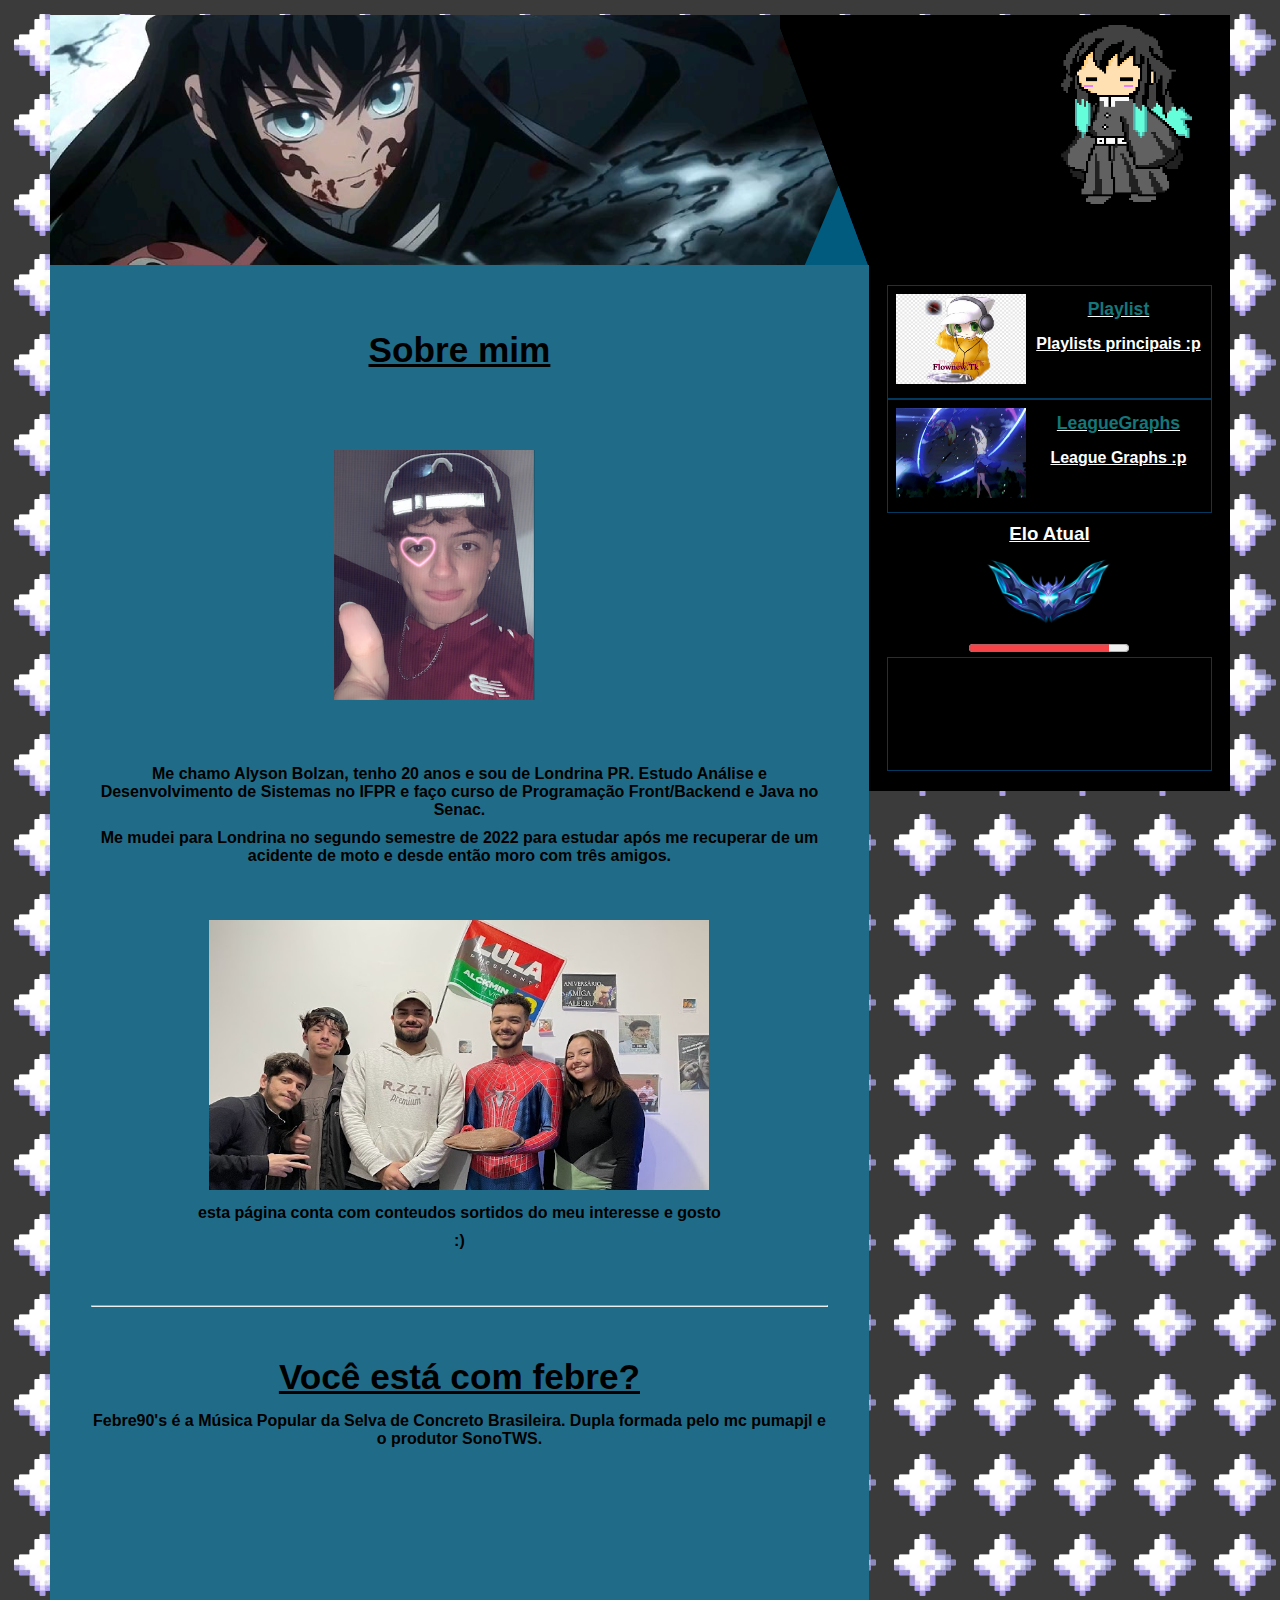
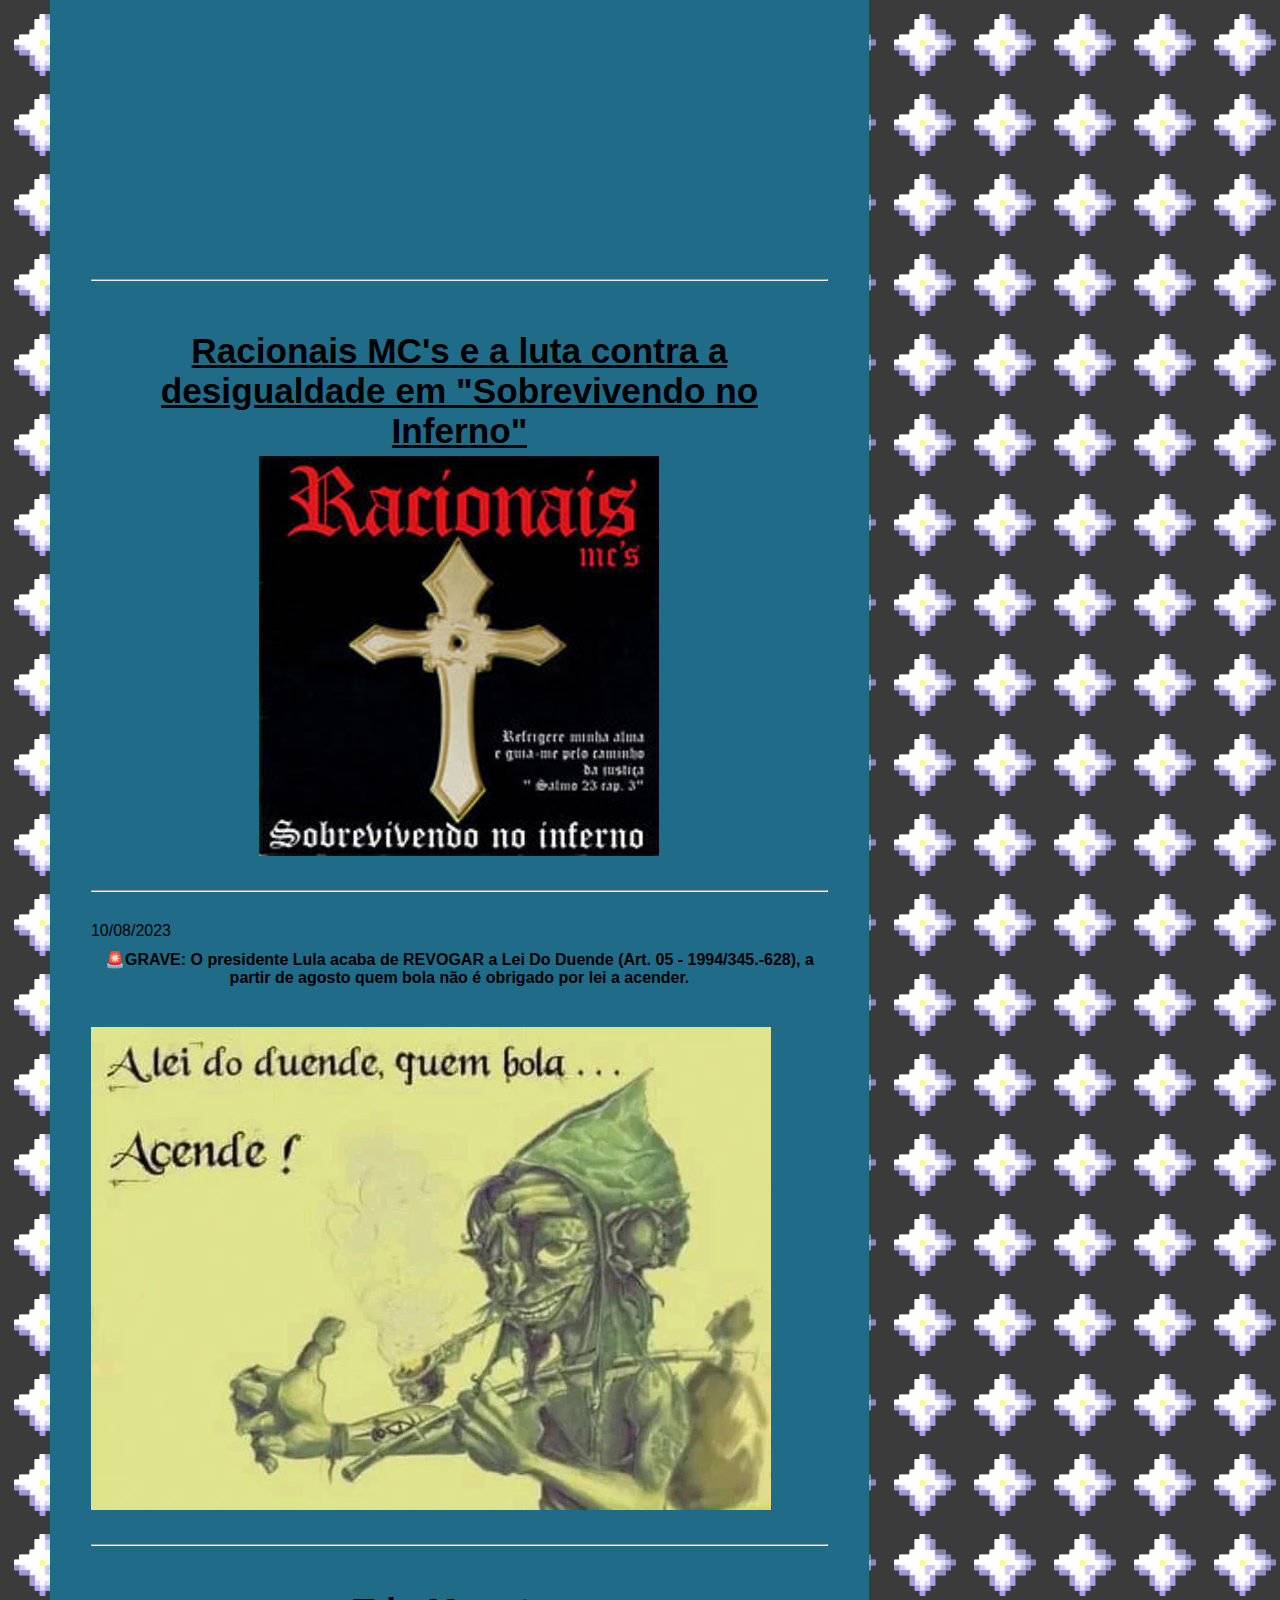
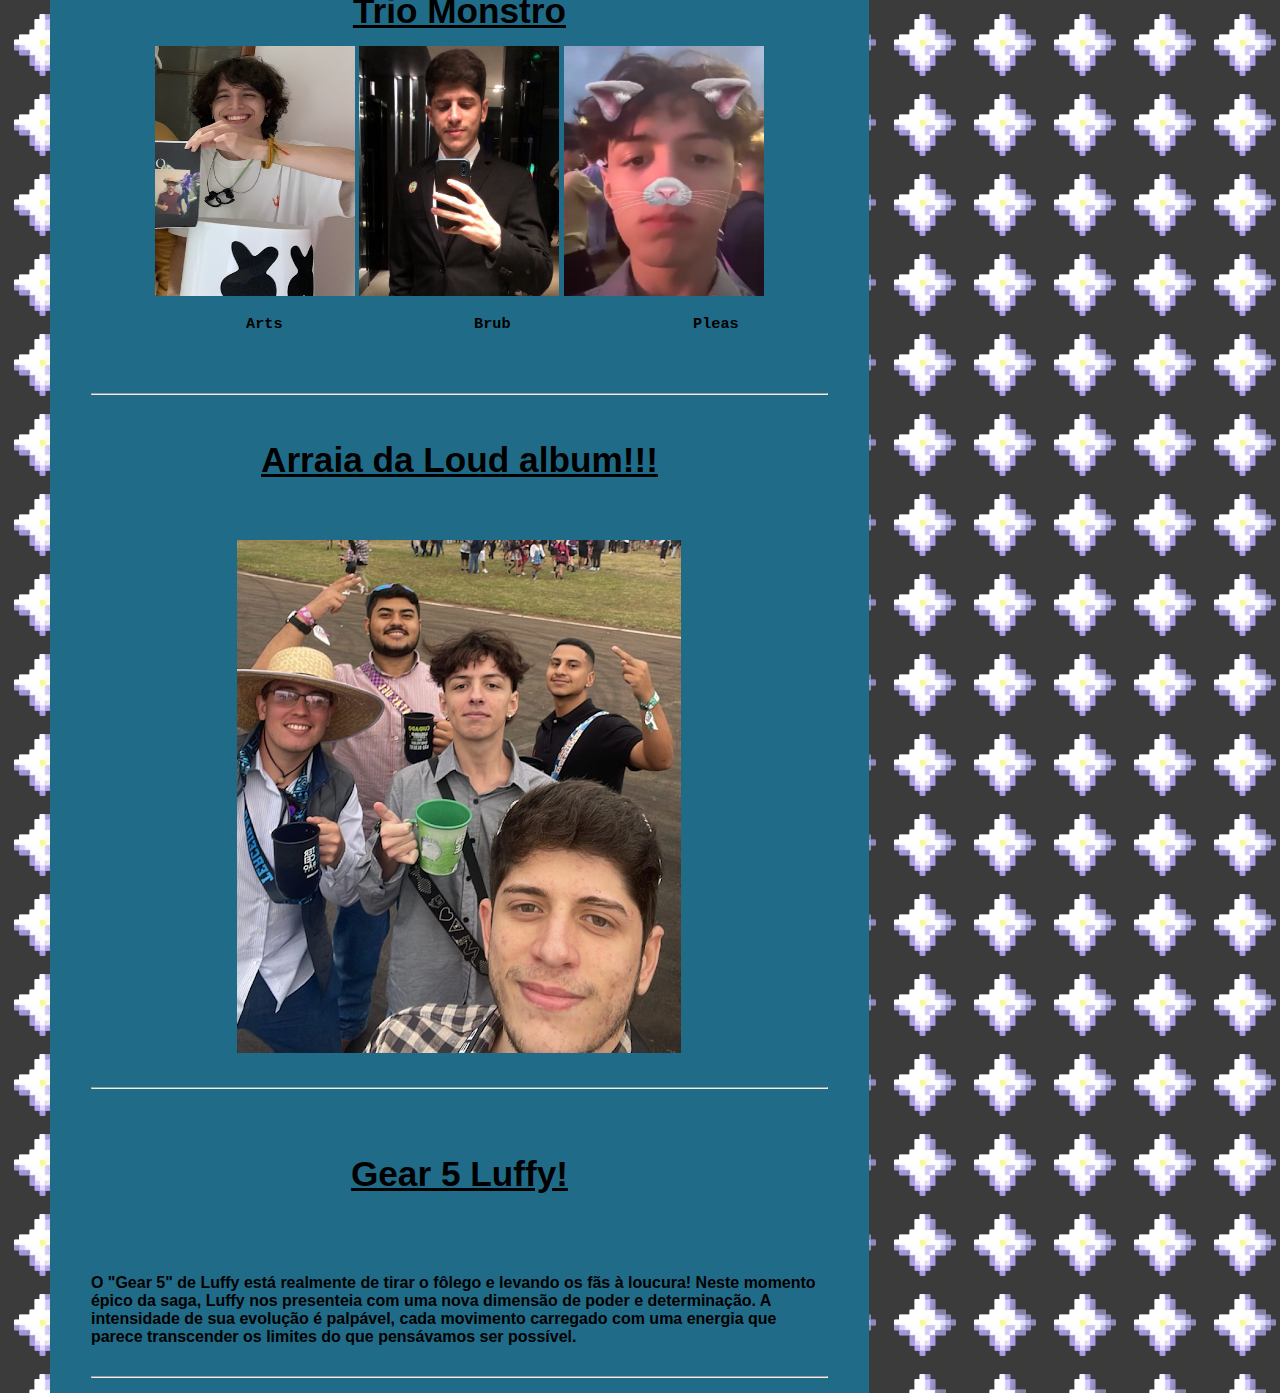
==== index.html @ 460cb1ec "Add files via upload" ====
<!DOCTYPE html>
<html lang="en">
<head>
    <meta charset="UTF-8">
    <meta name="viewport" content="width=device-width, initial-scale=1.0">
    <title>808Pleavinzera</title>
    <link rel="stylesheet" type="text/css" href="estilo.css"/>
</head>
<body>

    <div id="container"> <!--Inicio Container-->

        <div id="topo"> <!--Inicio Topo-->
            <div id="logo">
                <h1 class="logotipo">
                    <a href=""></a>
                </h1>
            </div>

            <div id="menu">

                <img class="texto" src="imagens/logotokito.gif">

                
            </div>
        </div><!--Fim Topo-->
    

        

        <div id="principal">
            <div class="conteudo">
                <pre>

                    
                </pre>
                <h2><center>Sobre mim</center></h2>
                <pre>
                <center>   
                <div class="foto">
                    <div class="front"><img src="imagens/Screenshot_10.png" width="200" height="250"></div>
                    <div class="back"><img src="imagens/kayn.png" width="200" height="250"></div>
                </div></center> 
                </pre>
                <pre>



                    
                
                    
                </pre>
                <p>
                    <strong><center>Me chamo Alyson Bolzan, tenho 20 anos e sou de Londrina PR. Estudo Análise e Desenvolvimento de Sistemas no IFPR e faço curso de Programação Front/Backend e Java no Senac.</center></strong>
                </p>
                <p>
                    <strong><center>Me mudei para Londrina no segundo semestre de 2022 para estudar após me recuperar de um acidente de moto e desde então moro com três amigos.</center></strong>
                </p>
                <p>
                    <pre>

                    
                    </pre>
                    <center><img src="imagens/Screenshot_1.png" width="500" height="270"></center>
                </p>
                <p>
                    <strong><center>esta página conta com conteudos sortidos do meu interesse e gosto</center></strong>
                </p>
                <p>
                    <strong><center>:)</center></strong>
                </p>
                <pre>

                    
                </pre>
                <hr>
                <pre>

                    
                </pre>
                <h2><center>Você está com febre?</center></h2>
                <p>
                        
                    </p>
                    
                <p>
                    <strong> <center>Febre90's é a Música Popular da Selva de Concreto Brasileira. Dupla formada pelo mc pumapjl e o produtor SonoTWS.</center></strong>
                </p>
                
            
                <p>

                </p>
                <iframe style="border-radius:12px" src="https://open.spotify.com/embed/artist/3Igua105OJq78XPcPKPGku?utm_source=generator" width="100%" height="352" frameBorder="0" allowfullscreen="" allow="autoplay; clipboard-write; encrypted-media; fullscreen; picture-in-picture" loading="lazy"></iframe>
<P>
    <pre>

                    
    </pre>
</p>

</p>
                <hr>
                <pre>


                </pre>
                <a href="sobrevivendo no inferno.html"><h2><center>Racionais MC's e a luta contra a desigualdade em "Sobrevivendo no Inferno"</center></h2></a>




<center><a href="sobrevivendo no inferno.html"><img src="imagens/Sobrevivendo_no_Inferno.jpg" alt="" width="400" height="400"></a></center> 

<pre>

    
</pre>
<hr>
<pre>


</pre>
<p>
    10/08/2023
</p>
<p>
    <strong> <center>🚨GRAVE: O presidente Lula acaba de REVOGAR a Lei Do Duende (Art. 05 - 1994/345.-628), a partir de agosto quem bola não é obrigado por lei a acender.</center></strong>
</p>
<pre>

    
</pre>

<img src="imagens/F0nHgTmXgAAiZmw.webp">
<pre>

    
</pre>   
<hr>
<pre>


</pre>
<p>
    <strong> <h2><center>Trio Monstro</center></strong></h2>
</p>
<div class="imgs">
   <center> <div class="not"><a href="arts.html"><img src="imagens/art.png" width="200" height="250"></a>  <a href="kurdz.html"><img src="imagens/bruno.png" width="200" height="250"></a>  <a href="pleas.html"><img src="imagens/plea.png" width="200" height="250"></a></div></center>
   <pre>
            <h3>                 Arts                     Brub                    Pleas</h3>
   </pre>
</div>
<pre>


</pre>
<hr>

<pre>


</pre>
<p>
    <strong> <h2><center>Arraia da Loud album!!!</center></strong></h2>
<pre>
</p>

    
</pre>

<center><a href="arraia.html"><img src="imagens/arraia.png" alt=""></a></center>
<pre>

    <hr>



</pre>
<strong> <h2><center>Gear 5 Luffy!</center></strong></h2>
<pre>
<center>
<a href="gear5.html"><img src="imagens/luffy-gear-5.gif" alt=""></a>



</pre></center>
<strong>O "Gear 5" de Luffy está realmente de tirar o fôlego e levando os fãs à loucura! Neste momento épico da saga, Luffy nos presenteia com uma nova dimensão de poder e determinação. A intensidade de sua evolução é palpável, cada movimento carregado com uma energia que parece transcender os limites do que pensávamos ser possível.</strong>
<pre>

    
</pre>
<hr>

            </div>
        </div>
        <div id="lateral">
            <div class="conteudo">
                <ul id="beneficios">
                    <li>
                        <a href="">
                        
                            <img src="imagens/png-transparent-anime-chibi-fox-broadcasting-company-disc-jockey-music-anime-chibi-vertebrate-computer-wallpaper.png" width="130" height="90" alt="Playlists">
                            <h3><center>Playlist</center></h3>
                            <p>
                                <center><strong> Playlists principais :p </strong></center>
                            </p>
                        </a>
                    </li>
                    <li>
                        <a href="https://www.leagueofgraphs.com/summoner/br/808">
                            <img src="imagens/download.gif" width="130" height="90" alt="Playlists">
                            <h3><center><strong>LeagueGraphs</strong></center></h3>
                            <p>
                                <center><strong> League Graphs :p </strong></center>
                            </p>
                        </a>
                    </li>
                    
                        <a href="">
                            <p></p>
                            <h3><center>Elo Atual</center></h3>
                            <center><img src="imagens/badge-diamond.png" width="130" height="90" alt="Playlists"></center>
                            <center><progress value="87.5" max="100"></progress></center>
                            
                        </a>
                    <li>

                    

                </ul>
            </div>
        </div>

</div>
        
    

        

    
</body>
</html>
---- estilo.css ----
* {
    margin: 0;
    padding: 0;
}

body{
    font-family: Arial, Helvetica, sans-serif;
    margin: 15px;
     background: #3b3b3b url(imagens/ezgif-5-7f9c9d276d.webp); 
}
#container{
    background: #09e226;
    margin: 0 auto;
    min-width: 740px;
    max-width: 1180px;
}

#topo {
    position: relative;
    background: #000000;
    height: 15.4em;
    min-height: 250px;
}

#logo {
    position: absolute;
    background:  url(imagens/topo.png) ;
    width: 800px;
    height: 250px;
    top: 0;
    left: 0;
}
.texto{
    width: 225px;
    height: 195px;
    float: right;
}

#menu {
    position: absolute;
    top:0;
    right: 0;
    background: url(imagens/topo-imagem-lateral.png) no-repeat;
    width: 450px;
    height: 250px;
}

#principal {
    float: left;
    width: 69.4%;
    background: #206c88 top left repeat-x;
    padding: 15px 0px;
}

#lateral{
    float: right;
    width: 30.6%;
    background: #000000 top left repeat-x;
    padding: 20px 0px;
}

.conteudo{
    margin: 0 auto;
    width: 90%;

}

#rodape {
    clear: both;
    font-size: 0.8em;
    padding: 15px;
    background: #fff url(imagens/rodape.png) repeat-x top;
    color: #7d7640;
    text-align: center;
}

/* formatação de texto*/
h2{
    color: #000000;
    font-size: 2.2em;
    padding: 5px 0px;
    font-weight: 900;
    text-decoration: underline;
}

p{
    font-size:1em ;
    margin-bottom: 10px;
}

#beneficios li {
    padding: 8px;
    border-bottom: 1px solid #03395e;
    border-right: 1px solid #03395e;
    border-top: 1px solid #03395e;
    border-left: 1px solid #03395e;;
    border-radius: 1px solid #03395e;
    height: 6em;
}

#beneficios li a img {
    float: left;
    margin-right: 8px;
}

#beneficios li a {
    font-size: 1em;
}

#beneficios li a p {
    font-size: larger;
    color: #d10000;
    font-weight: 700;
}

#beneficios li a h3 {
    font-size: 1.1em;
    color: #14777a;
    padding: 5px 0px;
    background: url(imagens/ornamento.png) no-repeat center right;
}

#beneficios li:hover{
    background: #025c77;
    cursor: pointer;
    color: #000000;
}

a:-webkit-any-link {
    color: #fdfdfd;
    cursor: pointer;
}

.foto{
    height: 200px; width: 250px;
    position: relative;
    perspective: 1000px;
}

.front, .back{
    position: absolute;
    backface-visibility: hidden;
    transform-style: preserve-3d;
    transition: all 1s ease;
}

.front{
    transform: rotateY(0deg);
}

.back{
    transform: rotateY(180deg);
}

.foto:hover .front{
    transform: rotateY(-180deg);
}

.foto:hover .back{
    transform: rotateY(0deg);
}

div:hover:not(:hover){
	opacity:0.3;
}
img:hover{
	scale:1.1;
}

input,
progress{
	accent-color: #F64348;
}
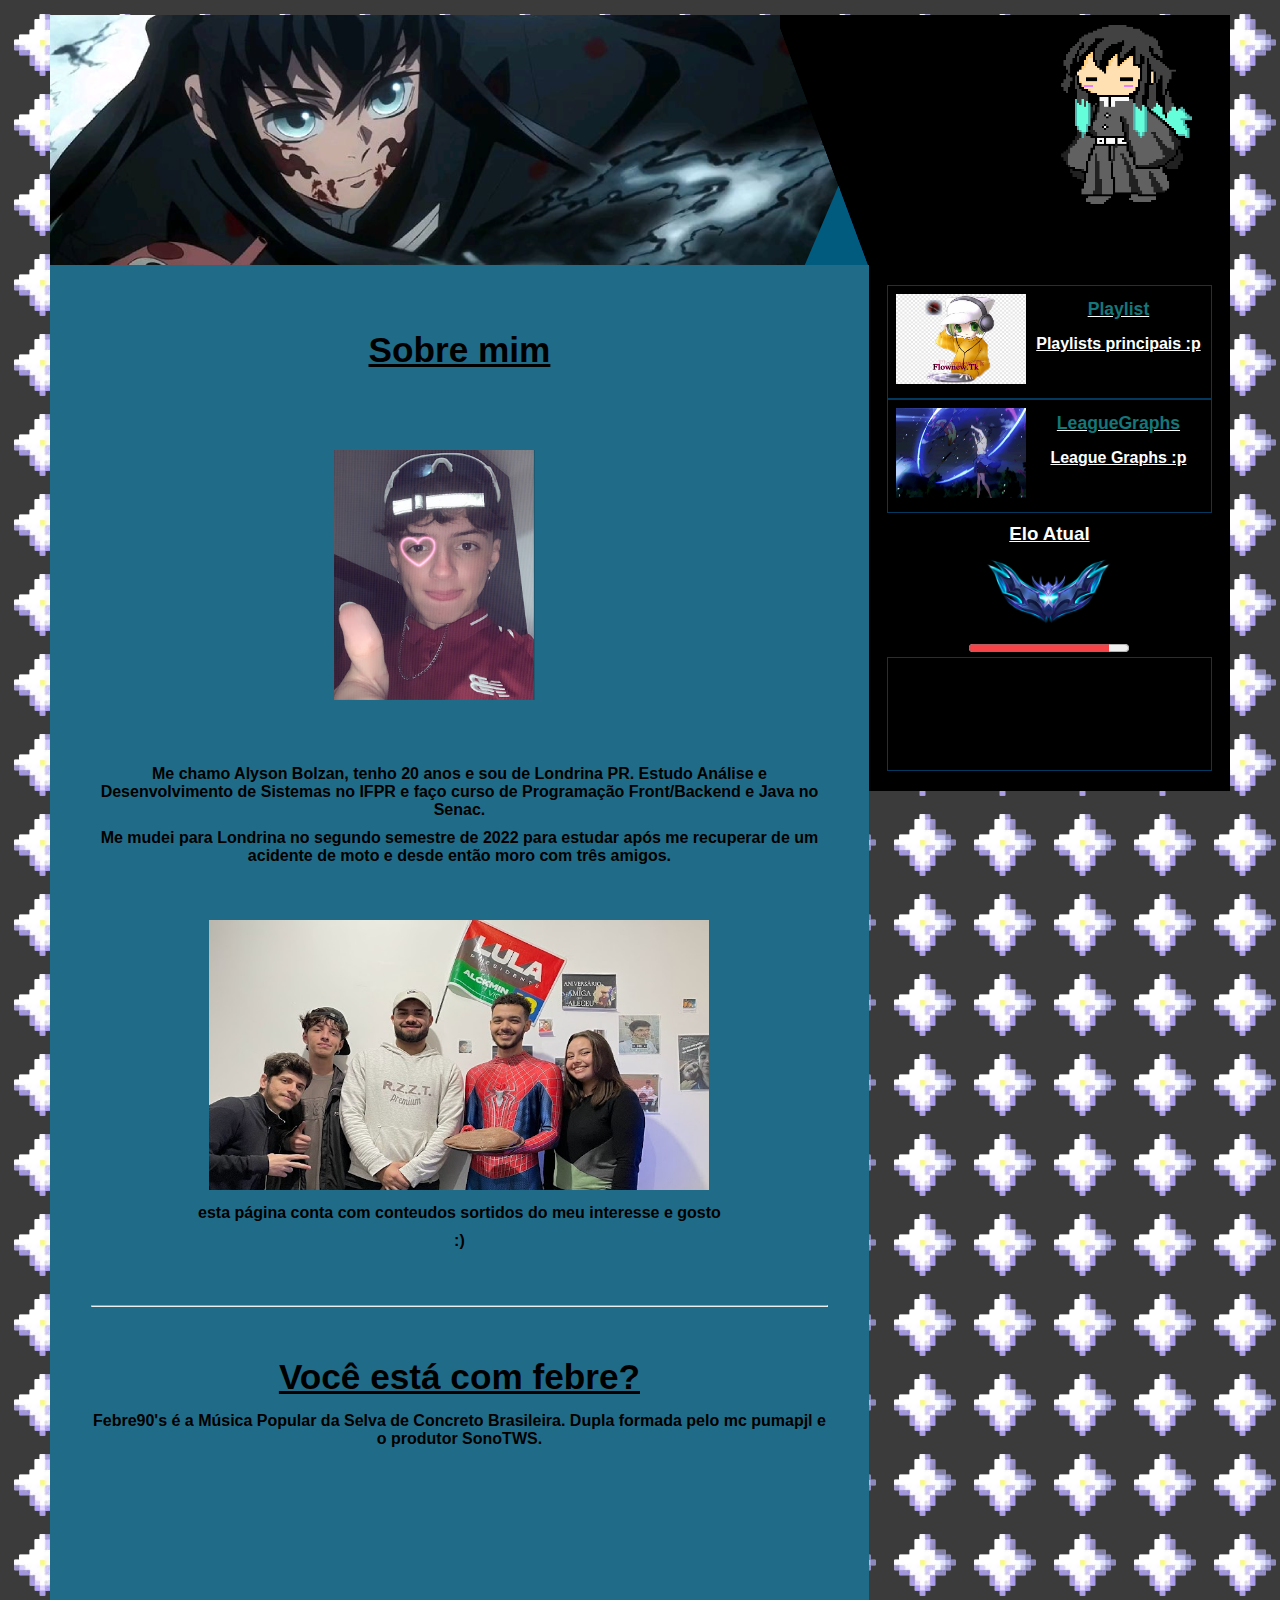
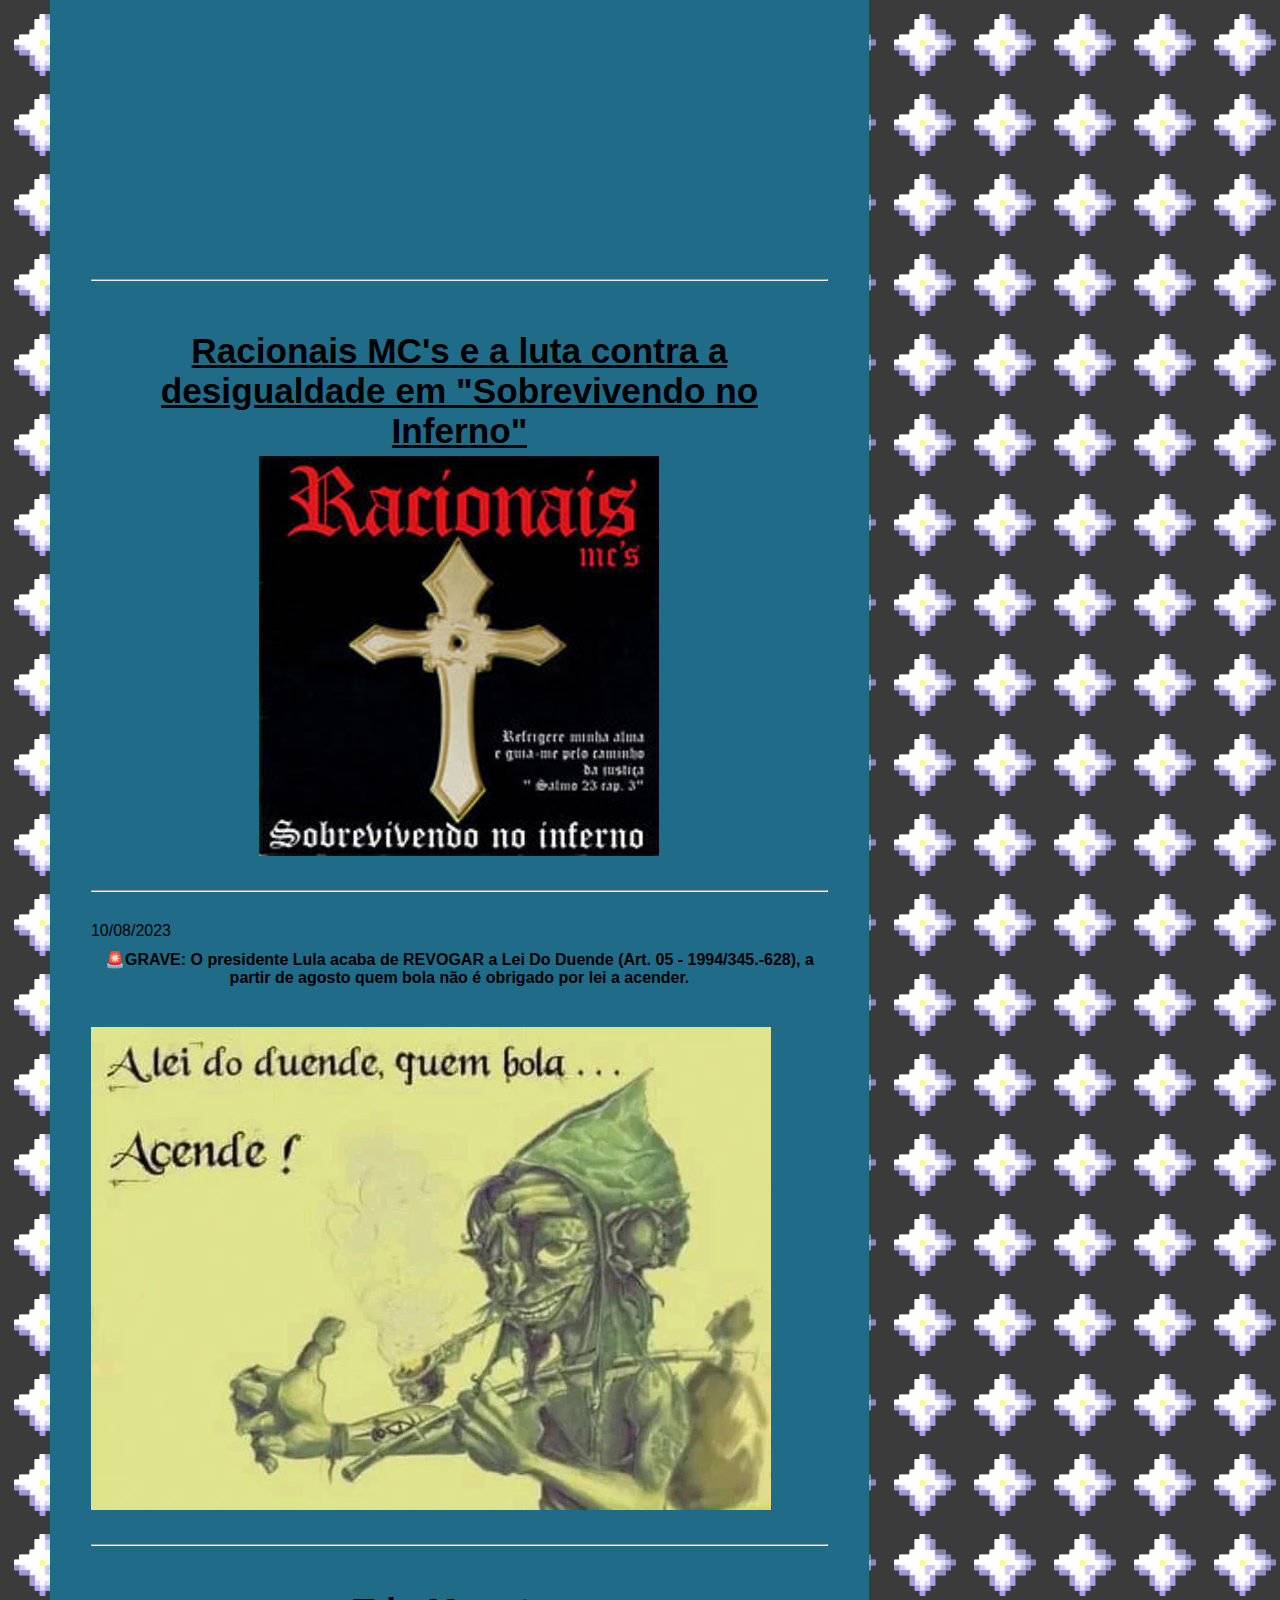
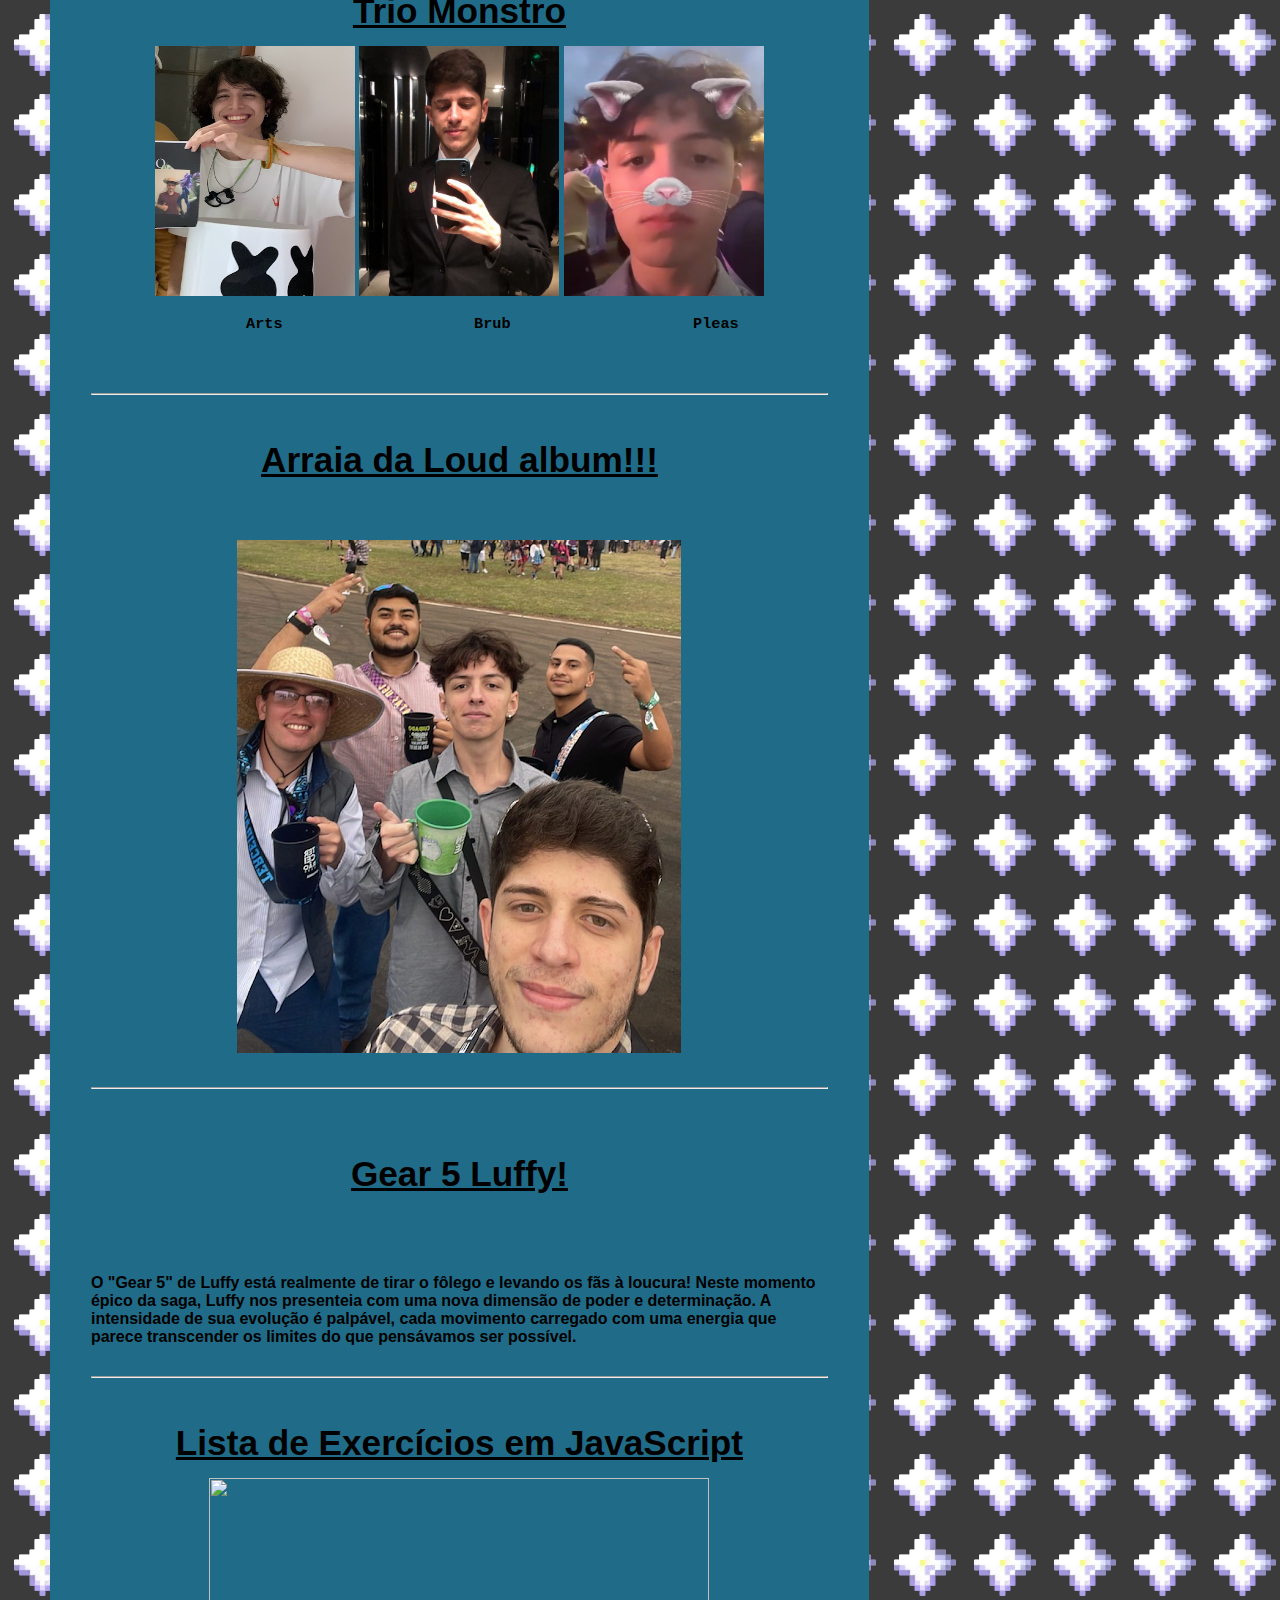
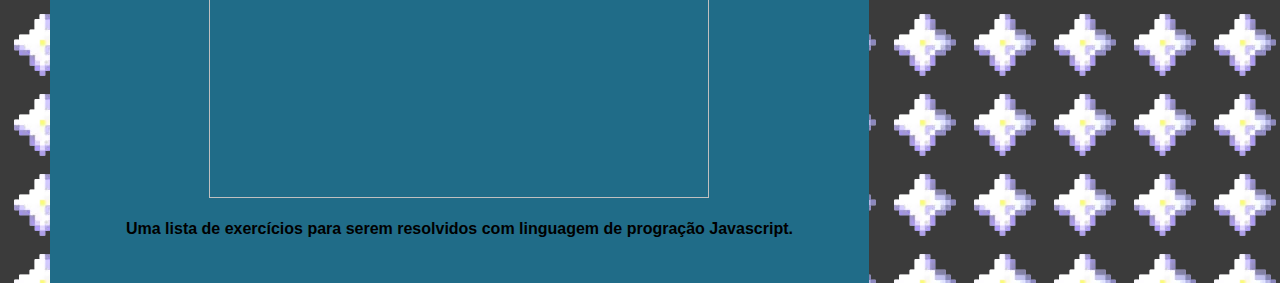
==== commit f83838c8: "Add files via upload" ====
--- a/index.html
+++ b/index.html
@@ -191,6 +191,23 @@
     
 </pre>
 <hr>
+<pre>
+
+
+</pre>
+<p>
+    <strong> <h2><center>Lista de Exercícios em JavaScript</center></strong></h2>
+</p>
+<div class="imgs">
+   <center> <div class="not"><a href="jsexercicios.html"><img src="imagens/original-e8278705fab1f1036f26c2419edf8f0f.jpeg" width="500" height="320"></a></center>
+    <br>
+    <strong><center>Uma lista de exercícios para serem resolvidos com linguagem de progração Javascript.</center></strong>
+
+</div>
+<pre>
+
+
+</pre>
 
             </div>
         </div>
